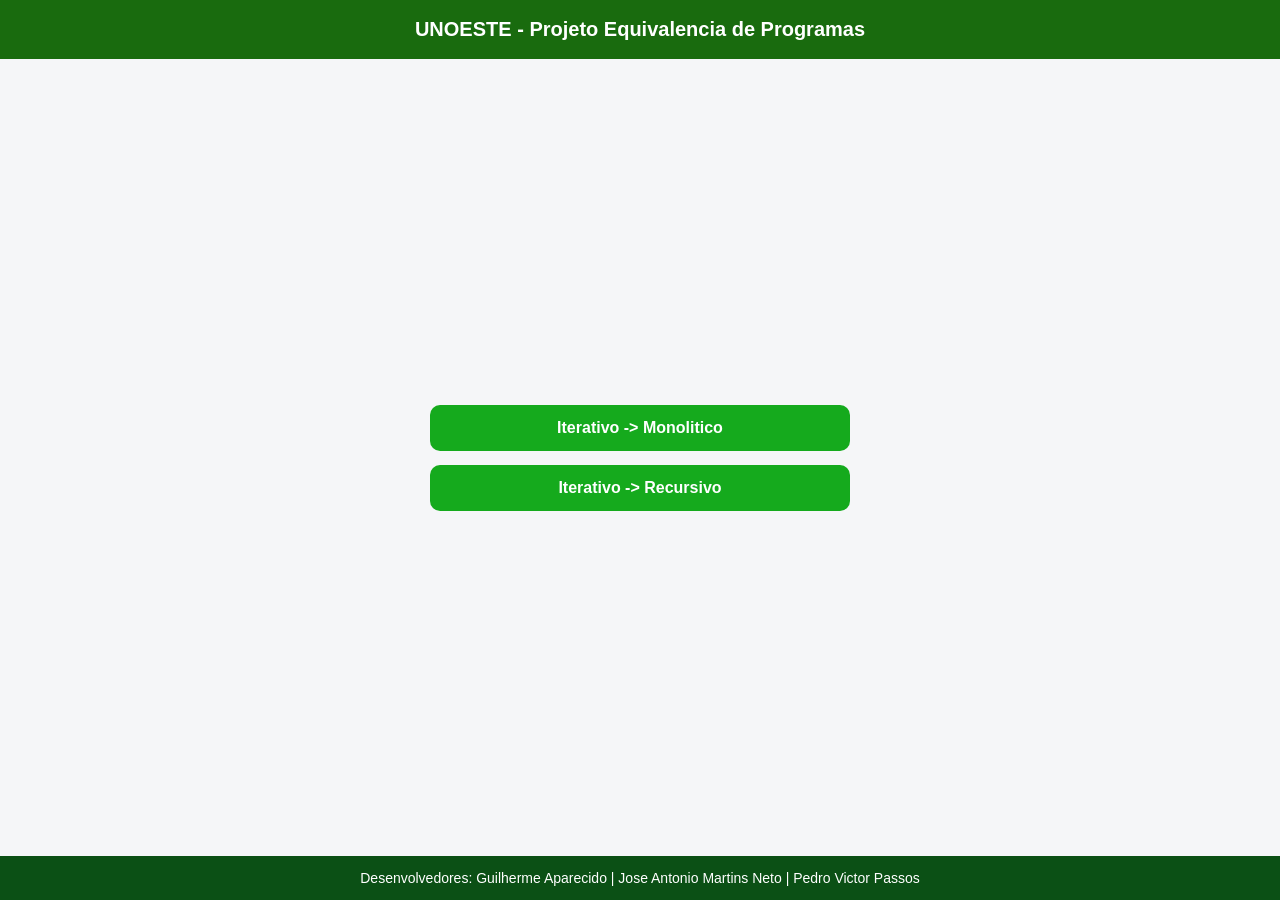
==== iterativoEscolha.html @ 646e6584 "Correção das escolhas" ====
<!DOCTYPE html>
<html lang="en">
<head>
    <meta charset="UTF-8">
    <meta name="viewport" content="width=device-width, initial-scale=1.0">
    <title>Projeto Equivalencias de Programas</title>
    <link rel="stylesheet" href="./index.css">
</head>
<body>
  <div class="topo">UNOESTE - Projeto Equivalencia de Programas</div>

  <main>
    <div class="container-botoes">
      <button class="btn" onclick="location.href='iterativo-monolitico.html'">
        Iterativo -> Monolitico
      </button>

      <button class="btn" onclick="location.href='iterativo-recursivo.html'">
        Iterativo -> Recursivo
      </button>
    </div>
  </main>

  <footer>
    Desenvolvedores:
    Guilherme Aparecido |
    Jose Antonio Martins Neto | 
    Pedro Victor Passos
  </footer>
</body>
</html>
---- index.css ----
* { box-sizing: border-box; margin: 0; padding: 0; }

body {
    min-height: 100vh;
    font-family: Arial, sans-serif;
    display: flex;
    flex-direction: column;
    background: #f5f6f8;
    color: #0a521a;
}

.topo {
    width: 100%;
    padding: 18px 16px;
    background: #196b0e;
    color: #fff;
    text-align: center;
    font-size: 20px;
    font-weight: 700;
}

main {
    flex: 1;
    display: flex;
    align-items: center;
    justify-content: center;
    padding: 24px 16px;
}

.container-botoes {
    width: 100%;
    max-width: 420px;
    display: flex;
    flex-direction: column;
    gap: 14px;
}

.btn {
    width: 100%;
    padding: 14px 16px;
    border: none;
    border-radius: 10px;
    cursor: pointer;
    font-size: 16px;
    font-weight: 600;
    background: #15aa1d;
    color: white;
    transition: transform 0.06s ease, opacity 0.2s ease;
}

.btn:hover { opacity: 0.92; }
.btn:active { transform: scale(0.98); }

footer {
    width: 100%;
    padding: 14px 16px;
    background: #0b5015;
    color: #fff;
    text-align: center;
    font-size: 14px;
}
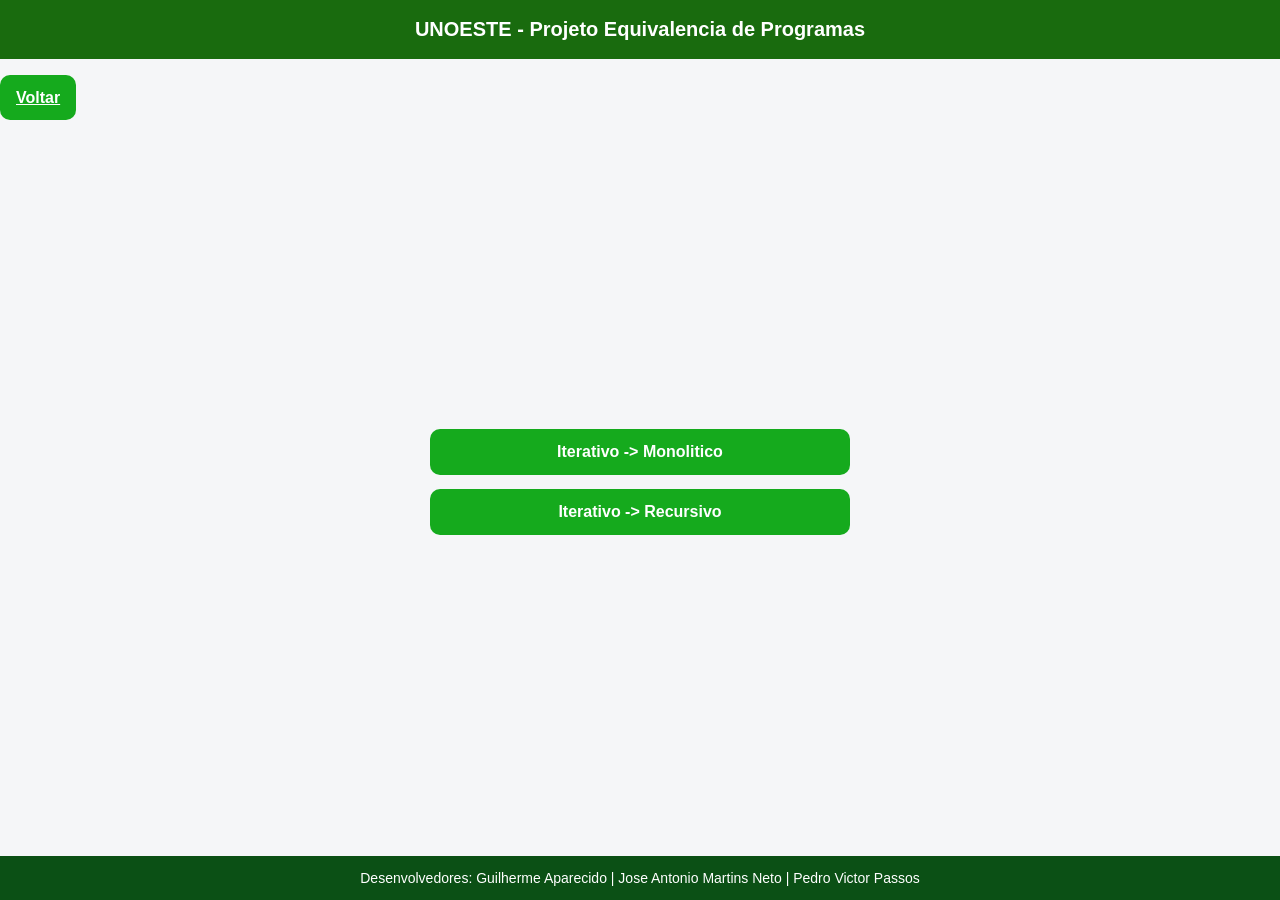
==== commit cb36b72e: "tradutor iterativo para recursivo finalizado (tanto interface quanto script)" ====
--- a/iterativoEscolha.html
+++ b/iterativoEscolha.html
@@ -8,6 +8,7 @@
 </head>
 <body>
   <div class="topo">UNOESTE - Projeto Equivalencia de Programas</div>
+  <div style="margin-top: 30px;"><a role="button" class="btn btn-outline-success" href="./index.html">Voltar</a></div>
 
   <main>
     <div class="container-botoes">
@@ -15,7 +16,7 @@
         Iterativo -> Monolitico
       </button>
 
-      <button class="btn" onclick="location.href='iterativo-recursivo.html'">
+      <button class="btn" onclick="location.href='./IterativoRecursivo/iterativo-recursivo.html'">
         Iterativo -> Recursivo
       </button>
     </div>
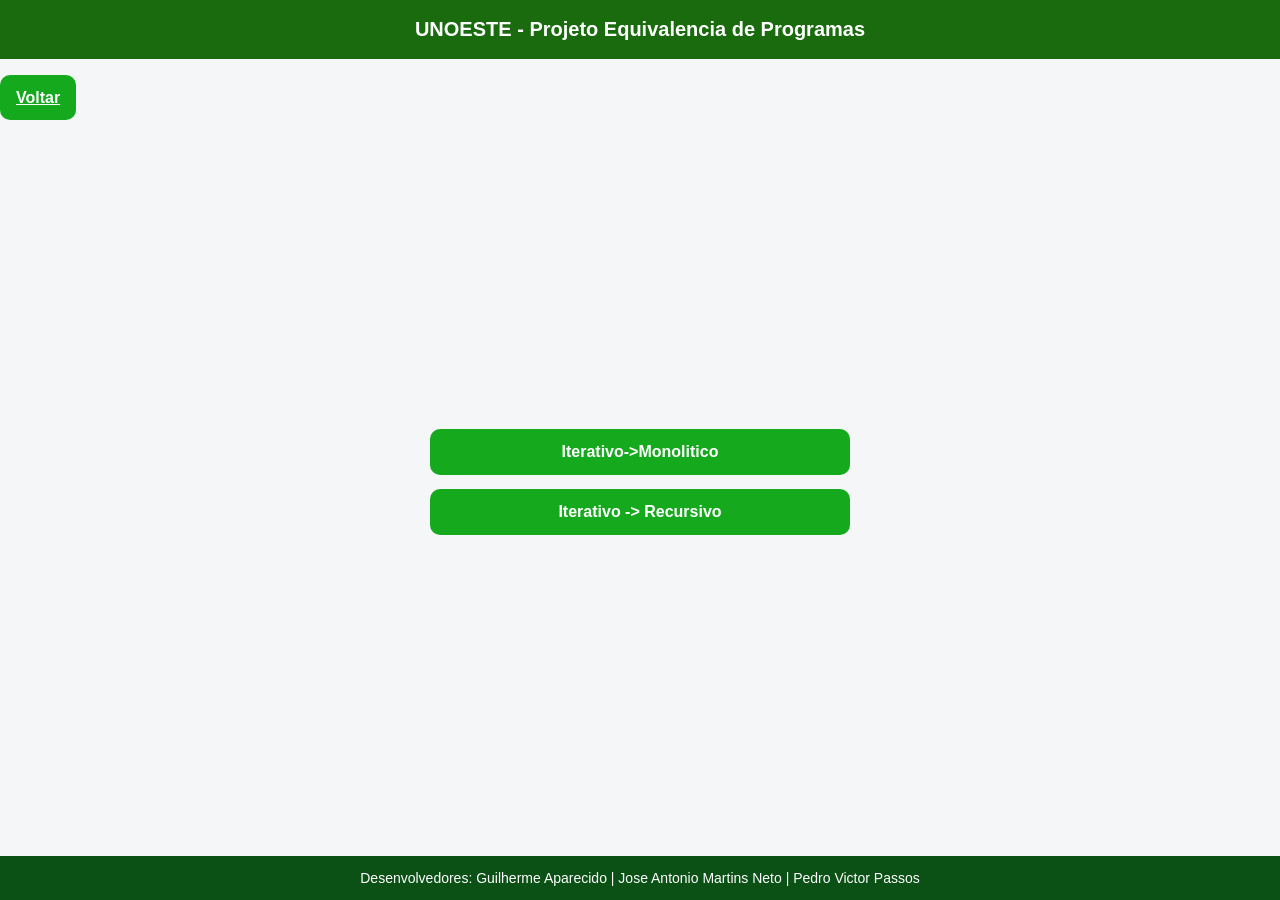
==== commit 2aa3874d: "iteMono add" ====
--- a/iterativoEscolha.html
+++ b/iterativoEscolha.html
@@ -12,8 +12,8 @@
 
   <main>
     <div class="container-botoes">
-      <button class="btn" onclick="location.href='iterativo-monolitico.html'">
-        Iterativo -> Monolitico
+       <button class="btn" onclick="location.href='./iteMono/iterMono.html'">
+        Iterativo->Monolitico
       </button>
 
       <button class="btn" onclick="location.href='./IterativoRecursivo/iterativo-recursivo.html'">
